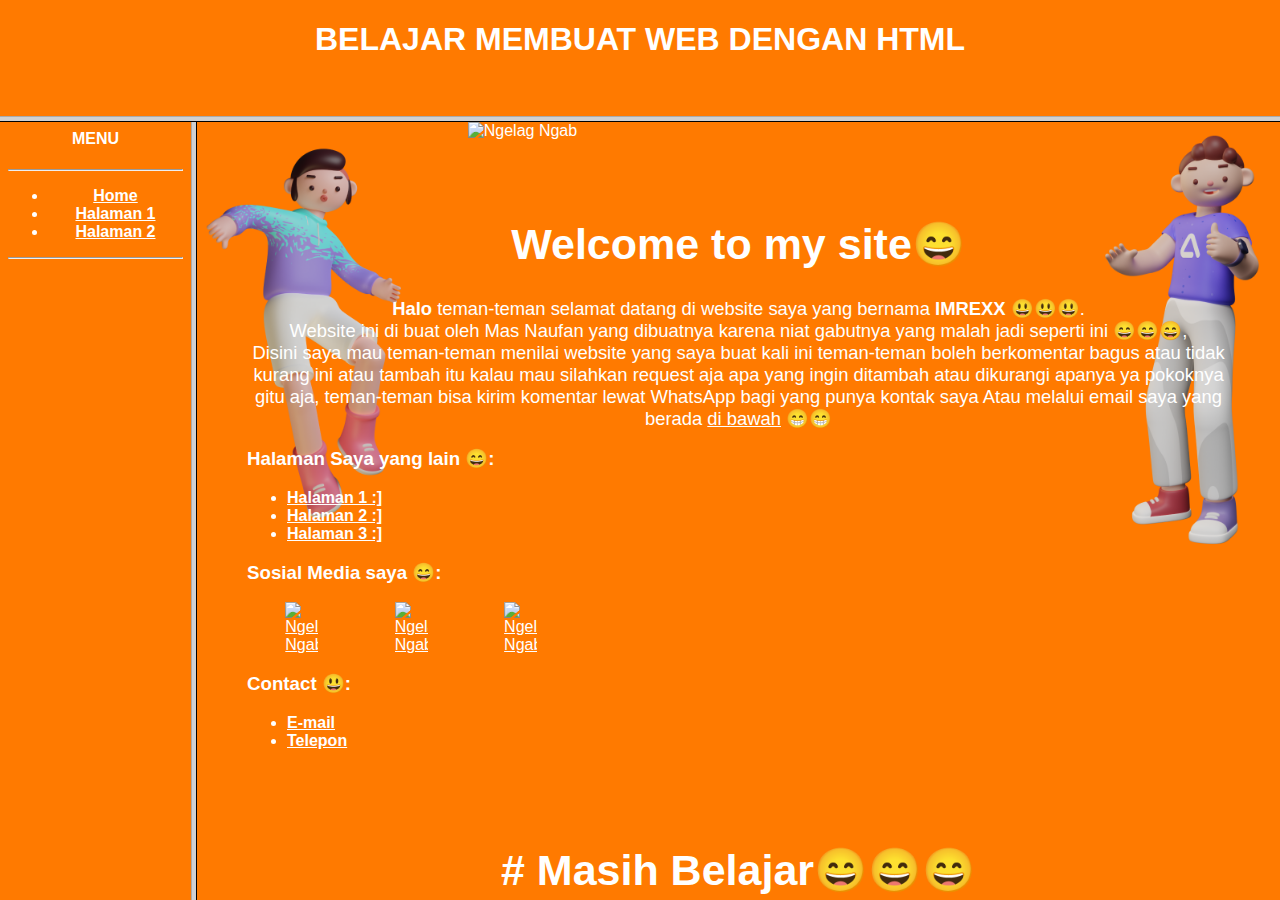
==== index.html @ 826ee707 "Add files via upload" ====
<!DOCTYPE html>
<html lang="en">
<head>
    <meta charset="UTF-8">
    <meta name="viewport" content="width=device-width, initial-scale=1.0">
    <title>Frame Naufan</title>
    <link rel="icon" href="asset/download-removebg-preview.png" type="image/png">
</head>
<frameset rows="13%,*">
    <frame src="frame.html">
        <frameset cols="15%,*">
            <frame src="menu.html">
            <frame src="home.html" name="right">
        </frameset>
</frameset>
</html>
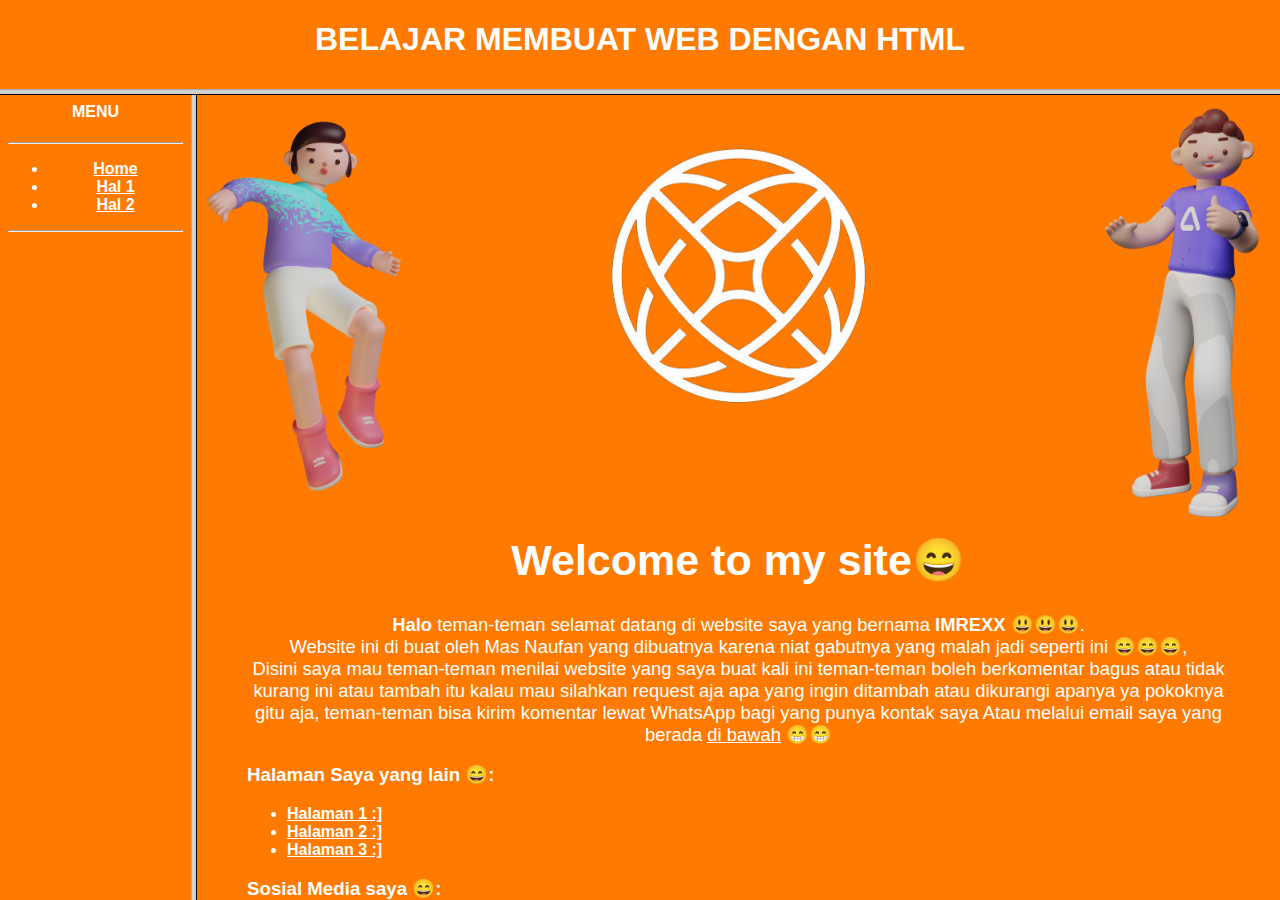
==== commit 7c61e2cb: "Update index.html" ====
--- a/index.html
+++ b/index.html
@@ -6,11 +6,11 @@
     <title>Frame Naufan</title>
     <link rel="icon" href="asset/download-removebg-preview.png" type="image/png">
 </head>
-<frameset rows="13%,*">
+<frameset rows="10%,*">
     <frame src="frame.html">
         <frameset cols="15%,*">
             <frame src="menu.html">
             <frame src="home.html" name="right">
         </frameset>
 </frameset>
-</html>+</html>
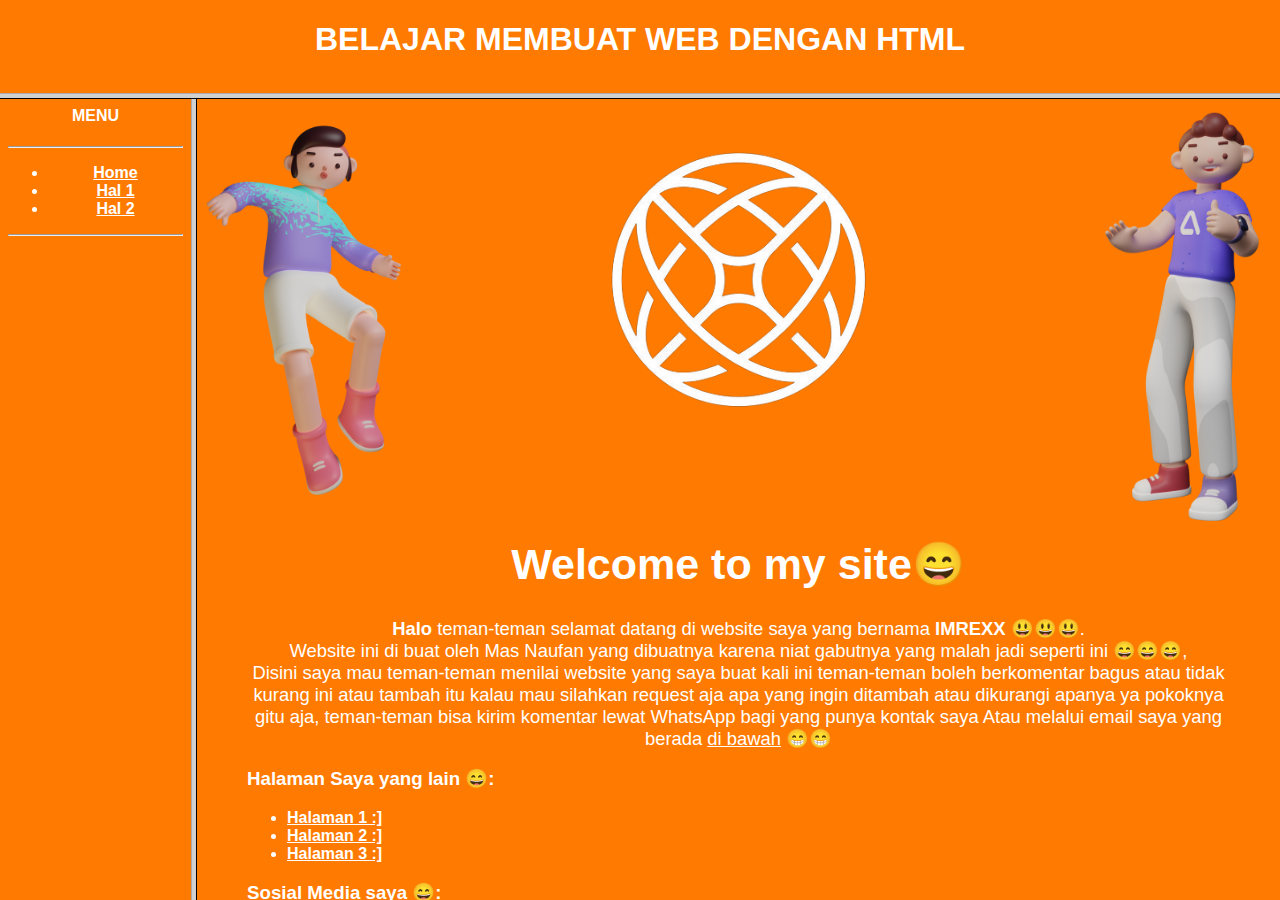
==== commit ca2648e2: "Update index.html" ====
--- a/index.html
+++ b/index.html
@@ -6,7 +6,7 @@
     <title>Frame Naufan</title>
     <link rel="icon" href="asset/download-removebg-preview.png" type="image/png">
 </head>
-<frameset rows="10%,*">
+<frameset rows="10.5%,*">
     <frame src="frame.html">
         <frameset cols="15%,*">
             <frame src="menu.html">
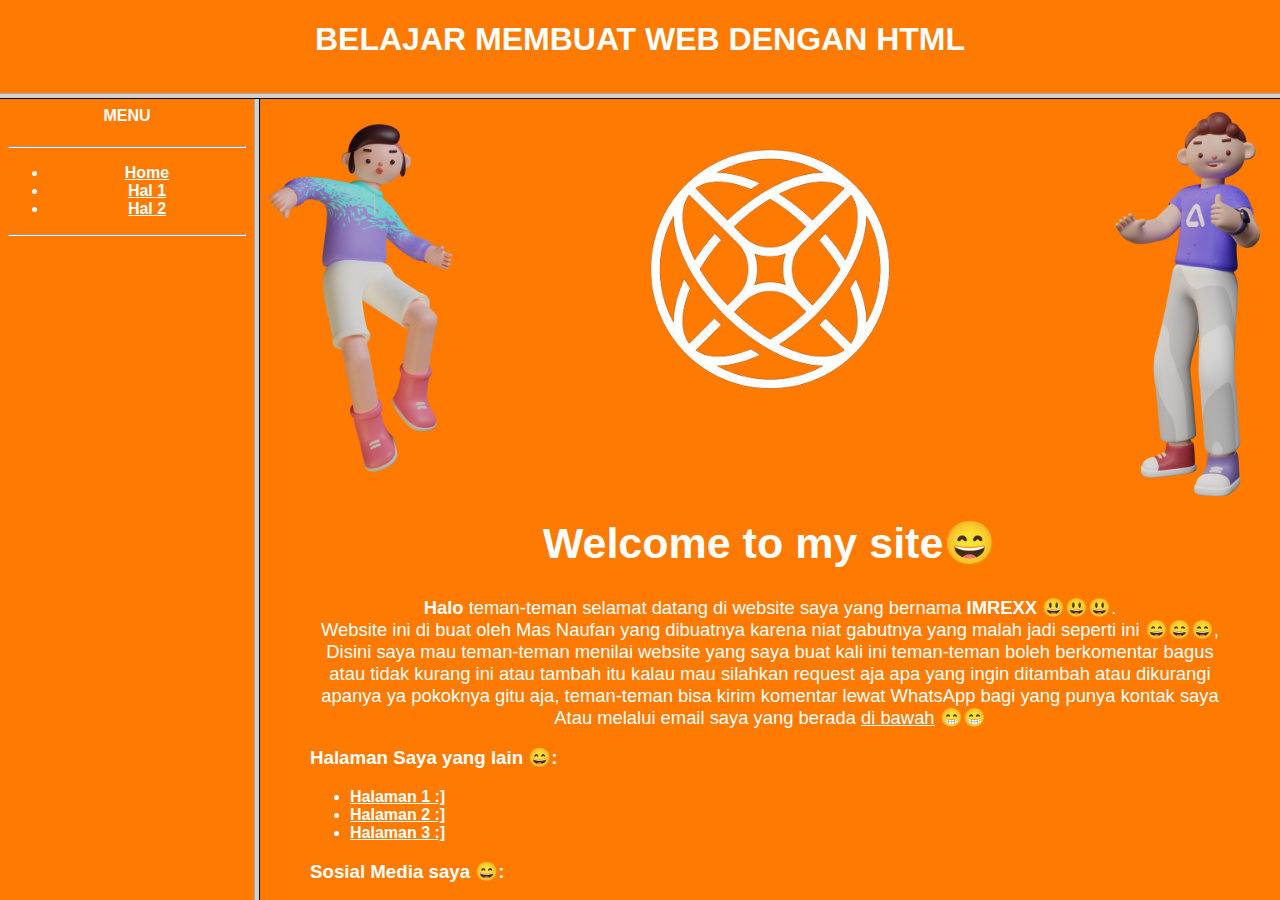
==== commit 0518cfa3: "Update index.html" ====
--- a/index.html
+++ b/index.html
@@ -8,7 +8,7 @@
 </head>
 <frameset rows="10.5%,*">
     <frame src="frame.html">
-        <frameset cols="15%,*">
+        <frameset cols="20%,*">
             <frame src="menu.html">
             <frame src="home.html" name="right">
         </frameset>
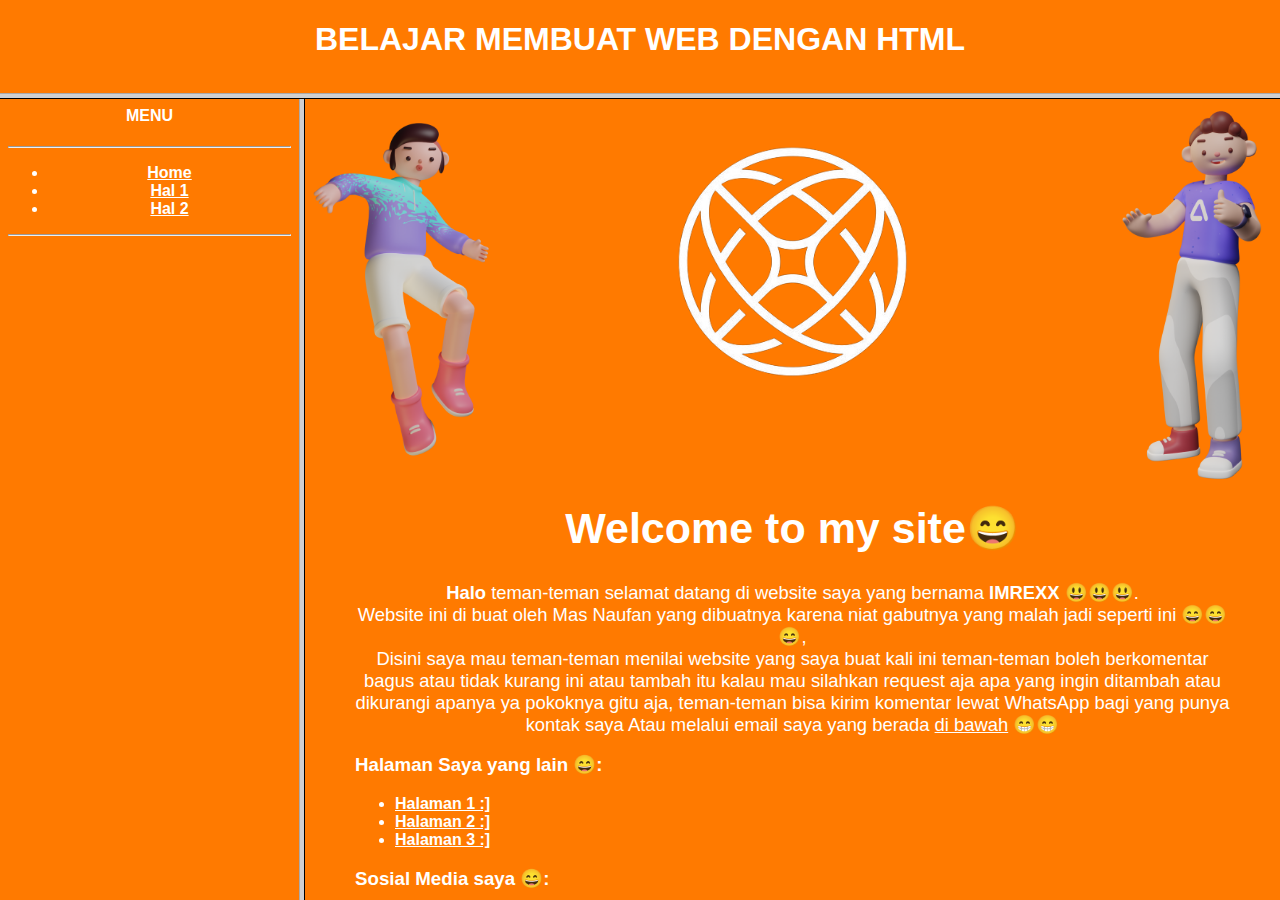
==== commit 3d82ad20: "Update index.html" ====
--- a/index.html
+++ b/index.html
@@ -8,7 +8,7 @@
 </head>
 <frameset rows="10.5%,*">
     <frame src="frame.html">
-        <frameset cols="20%,*">
+        <frameset cols="23.5%,*">
             <frame src="menu.html">
             <frame src="home.html" name="right">
         </frameset>
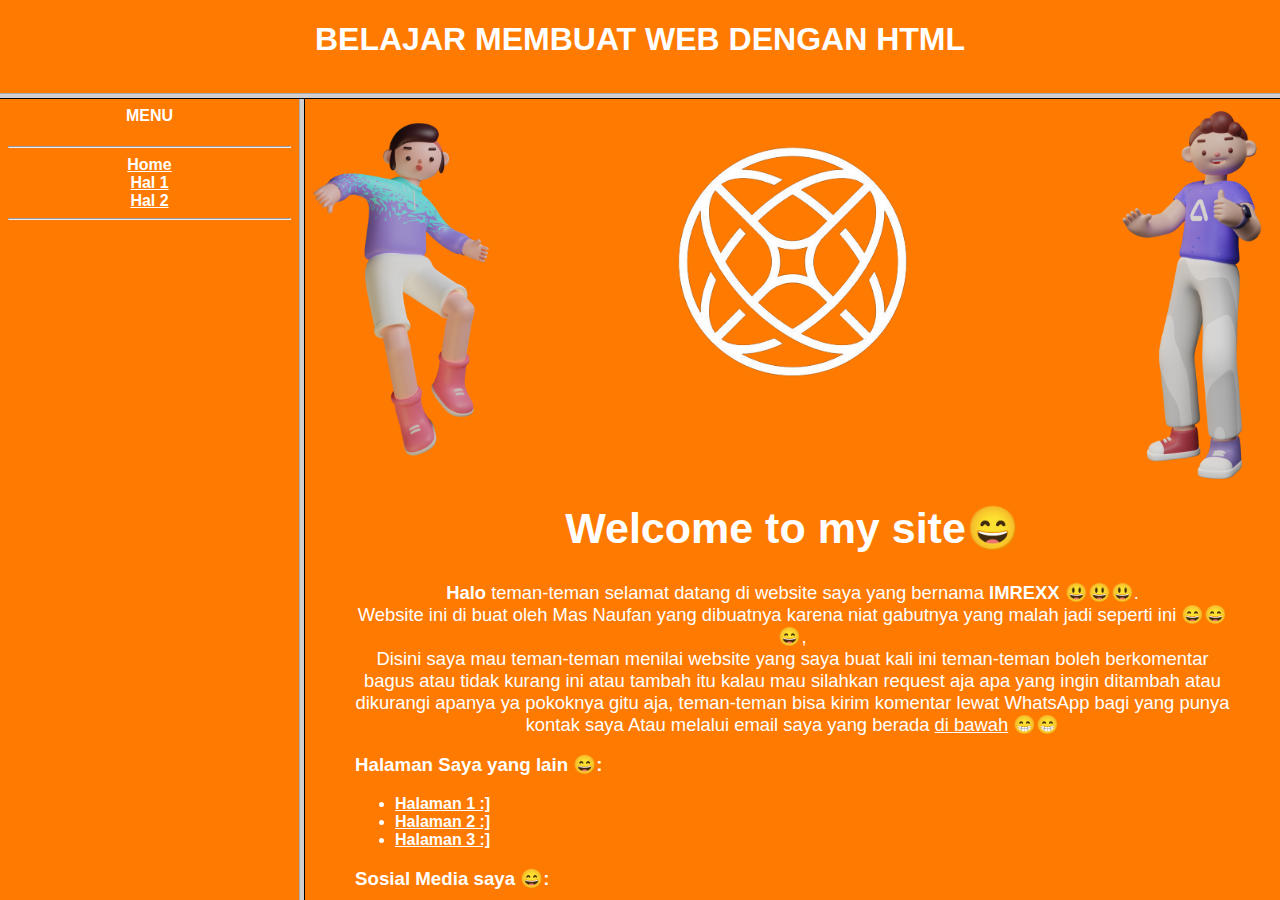
==== commit fff5d68e: "Update index.html" ====
--- a/index.html
+++ b/index.html
@@ -1,16 +1,29 @@
-<!DOCTYPE html>
-<html lang="en">
-<head>
-    <meta charset="UTF-8">
-    <meta name="viewport" content="width=device-width, initial-scale=1.0">
-    <title>Frame Naufan</title>
-    <link rel="icon" href="asset/download-removebg-preview.png" type="image/png">
-</head>
-<frameset rows="10.5%,*">
-    <frame src="frame.html">
-        <frameset cols="23.5%,*">
-            <frame src="menu.html">
-            <frame src="home.html" name="right">
-        </frameset>
-</frameset>
-</html>
+<!DOCTYPE html>
+<html lang="en">
+<head>
+    <meta charset="UTF-8">
+    <meta name="viewport" content="width=device-width, initial-scale=1.0">
+    <title>Frame Naufan</title>
+    <link rel="icon" href="asset/download-removebg-preview.png" type="image/png">
+    <style>
+        html, body {
+            margin: 0;
+            padding: 0;
+            height: 100%;
+        }
+
+        frame {
+            width: 100%;
+            height: 100%;
+            border: none;
+        }
+    </style>
+</head>
+<frameset rows="10.5%,*">
+    <frame src="frame.html">
+        <frameset cols="23.5%,*">
+            <frame src="menu.html">
+            <frame src="home.html" name="right">
+        </frameset>
+</frameset>
+</html>